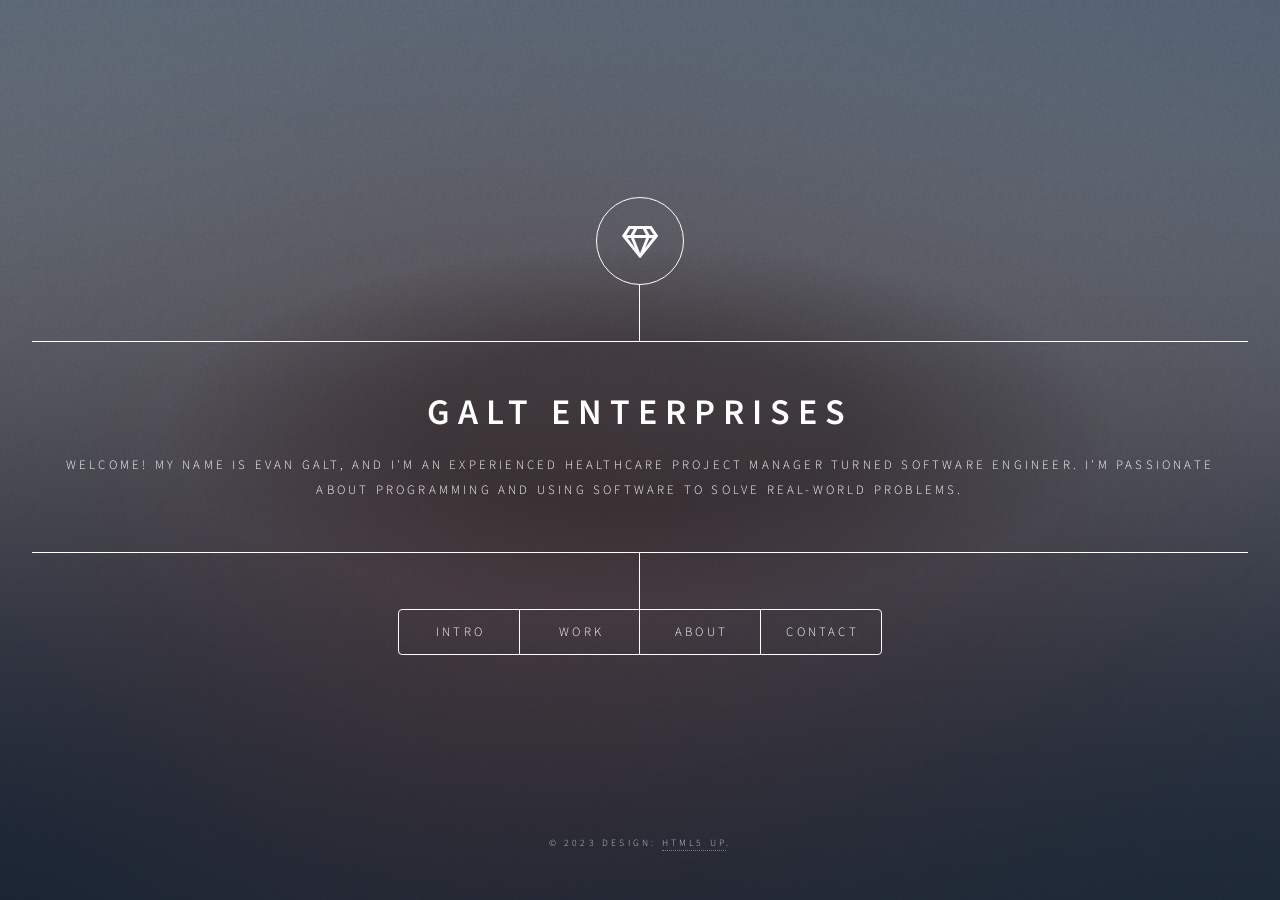
==== index.html @ ebcdfd7c "move files to display github pages site properly" ====
<!DOCTYPE HTML>
<!--
	Dimension by HTML5 UP
	html5up.net | @ajlkn
	Free for personal and commercial use under the CCA 3.0 license (html5up.net/license)
-->
<html>
	<head>
		<title>Galt Enterprises Portfolio</title>
		<meta charset="utf-8" />
		<meta name="viewport" content="width=device-width, initial-scale=1, user-scalable=no" />
		<link rel="stylesheet" href="assets/css/main.css" />
		<noscript><link rel="stylesheet" href="assets/css/noscript.css" /></noscript>
	</head>
	<body class="is-preload">

		<!-- Wrapper -->
			<div id="wrapper">

				<!-- Header -->
					<header id="header">
						<div class="logo">
							<span class="icon fa-gem"></span>
						</div>
						<div class="content">
							<div class="inner">
								<h1>Galt Enterprises</h1>
								<p>Welcome! My name is Evan Galt, and I'm an experienced healthcare project manager turned software engineer.  I'm passionate about programming and using software to solve real-world problems.</p>
							</div>
						</div>
						<nav>
							<ul>
								<li><a href="#intro">Intro</a></li>
								<li><a href="#work">Work</a></li>
								<li><a href="#about">About</a></li>
								<li><a href="#contact">Contact</a></li>
								<!--<li><a href="#elements">Elements</a></li>-->
							</ul>
						</nav>
					</header>

				<!-- Main -->
					<div id="main">

						<!-- Intro -->
							<article id="intro">
								<h2 class="major">Intro</h2>
								<span class="image main"><img src="images/pic01.jpg" alt="" /></span>
								<p>Aenean ornare velit lacus, ac varius enim ullamcorper eu. Proin aliquam facilisis ante interdum congue. Integer mollis, nisl amet convallis, porttitor magna ullamcorper, amet egestas mauris. Ut magna finibus nisi nec lacinia. Nam maximus erat id euismod egestas. By the way, check out my <a href="#work">awesome work</a>.</p>
								<p>Lorem ipsum dolor sit amet, consectetur adipiscing elit. Duis dapibus rutrum facilisis. Class aptent taciti sociosqu ad litora torquent per conubia nostra, per inceptos himenaeos. Etiam tristique libero eu nibh porttitor fermentum. Nullam venenatis erat id vehicula viverra. Nunc ultrices eros ut ultricies condimentum. Mauris risus lacus, blandit sit amet venenatis non, bibendum vitae dolor. Nunc lorem mauris, fringilla in aliquam at, euismod in lectus. Pellentesque habitant morbi tristique senectus et netus et malesuada fames ac turpis egestas. In non lorem sit amet elit placerat maximus. Pellentesque aliquam maximus risus, vel sed vehicula.</p>
							</article>

						<!-- Work -->
							<article id="work">
								<h2 class="major">Work</h2>
								<span class="image main"><img src="images/pic02.jpg" alt="" /></span>
								<p>Adipiscing magna sed dolor elit. Praesent eleifend dignissim arcu, at eleifend sapien imperdiet ac. Aliquam erat volutpat. Praesent urna nisi, fringila lorem et vehicula lacinia quam. Integer sollicitudin mauris nec lorem luctus ultrices.</p>
								<p>Nullam et orci eu lorem consequat tincidunt vivamus et sagittis libero. Mauris aliquet magna magna sed nunc rhoncus pharetra. Pellentesque condimentum sem. In efficitur ligula tate urna. Maecenas laoreet massa vel lacinia pellentesque lorem ipsum dolor. Nullam et orci eu lorem consequat tincidunt. Vivamus et sagittis libero. Mauris aliquet magna magna sed nunc rhoncus amet feugiat tempus.</p>
							</article>

						<!-- About -->
							<article id="about">
								<h2 class="major">About Evan</h2>
								<span class="image main"><img src="images/evan.jpeg" alt="evan in a suit" /></span>
								<p>I'm a Software Engineer based in Dallas, Texas.  I have extensive project management experience and use that experience to ensure my software solutions stay in scope, on budget, and on time.</p>
								<p>I'm always interested in new opportunities!  Have a great idea for a website but don't have the time to do it yourself? Know that you have a problem a software solution could solve, but you want an expert to do it right the first time?</p>
								<a href="#">Don't be shy: Contact Me!</a>
							</article>

						<!-- Contact -->
							<article id="contact">
								<h2 class="major">Contact</h2>
								<form method="post" action="#">
									<div class="fields">
										<div class="field half">
											<label for="name">Name</label>
											<input type="text" name="name" id="name" />
										</div>
										<div class="field half">
											<label for="email">Email</label>
											<input type="text" name="email" id="email" />
										</div>
										<div class="field">
											<label for="message">Message</label>
											<textarea name="message" id="message" rows="8"></textarea>
										</div>
									</div>
									<ul class="actions">
										<li><input type="submit" value="Send Message" class="primary" /></li>
										<li><input type="reset" value="Reset" /></li>
									</ul>
								</form>
								<ul class="icons">
									<li><a href="https://twitter.com/EvanGalt" class="icon brands fa-twitter"><span class="label">Twitter</span></a></li>
									<li><a href="https://www.facebook.com/egalt/" class="icon brands fa-facebook-f"><span class="label">Facebook</span></a></li>
									<li><a href="https://www.linkedin.com/in/evan-galt-mha-a0a07717/" class="icon brands fa-linkedin"><span class="label">LinkedIn</span></a></li>
									<li><a href="https://github.com/evangalt" class="icon brands fa-github"><span class="label">GitHub</span></a></li>
								</ul>
							</article>

						<!-- Elements -->
							<article id="elements">
								<h2 class="major">Elements</h2>

								<section>
									<h3 class="major">Text</h3>
									<p>This is <b>bold</b> and this is <strong>strong</strong>. This is <i>italic</i> and this is <em>emphasized</em>.
									This is <sup>superscript</sup> text and this is <sub>subscript</sub> text.
									This is <u>underlined</u> and this is code: <code>for (;;) { ... }</code>. Finally, <a href="#">this is a link</a>.</p>
									<hr />
									<h2>Heading Level 2</h2>
									<h3>Heading Level 3</h3>
									<h4>Heading Level 4</h4>
									<h5>Heading Level 5</h5>
									<h6>Heading Level 6</h6>
									<hr />
									<h4>Blockquote</h4>
									<blockquote>Fringilla nisl. Donec accumsan interdum nisi, quis tincidunt felis sagittis eget tempus euismod. Vestibulum ante ipsum primis in faucibus vestibulum. Blandit adipiscing eu felis iaculis volutpat ac adipiscing accumsan faucibus. Vestibulum ante ipsum primis in faucibus lorem ipsum dolor sit amet nullam adipiscing eu felis.</blockquote>
									<h4>Preformatted</h4>
									<pre><code>i = 0;

while (!deck.isInOrder()) {
    print 'Iteration ' + i;
    deck.shuffle();
    i++;
}

print 'It took ' + i + ' iterations to sort the deck.';</code></pre>
								</section>

								<section>
									<h3 class="major">Lists</h3>

									<h4>Unordered</h4>
									<ul>
										<li>Dolor pulvinar etiam.</li>
										<li>Sagittis adipiscing.</li>
										<li>Felis enim feugiat.</li>
									</ul>

									<h4>Alternate</h4>
									<ul class="alt">
										<li>Dolor pulvinar etiam.</li>
										<li>Sagittis adipiscing.</li>
										<li>Felis enim feugiat.</li>
									</ul>

									<h4>Ordered</h4>
									<ol>
										<li>Dolor pulvinar etiam.</li>
										<li>Etiam vel felis viverra.</li>
										<li>Felis enim feugiat.</li>
										<li>Dolor pulvinar etiam.</li>
										<li>Etiam vel felis lorem.</li>
										<li>Felis enim et feugiat.</li>
									</ol>
									<h4>Icons</h4>
									<ul class="icons">
										<li><a href="#" class="icon brands fa-twitter"><span class="label">Twitter</span></a></li>
										<li><a href="#" class="icon brands fa-facebook-f"><span class="label">Facebook</span></a></li>
										<li><a href="#" class="icon brands fa-instagram"><span class="label">Instagram</span></a></li>
										<li><a href="#" class="icon brands fa-github"><span class="label">Github</span></a></li>
									</ul>

									<h4>Actions</h4>
									<ul class="actions">
										<li><a href="#" class="button primary">Default</a></li>
										<li><a href="#" class="button">Default</a></li>
									</ul>
									<ul class="actions stacked">
										<li><a href="#" class="button primary">Default</a></li>
										<li><a href="#" class="button">Default</a></li>
									</ul>
								</section>

								<section>
									<h3 class="major">Table</h3>
									<h4>Default</h4>
									<div class="table-wrapper">
										<table>
											<thead>
												<tr>
													<th>Name</th>
													<th>Description</th>
													<th>Price</th>
												</tr>
											</thead>
											<tbody>
												<tr>
													<td>Item One</td>
													<td>Ante turpis integer aliquet porttitor.</td>
													<td>29.99</td>
												</tr>
												<tr>
													<td>Item Two</td>
													<td>Vis ac commodo adipiscing arcu aliquet.</td>
													<td>19.99</td>
												</tr>
												<tr>
													<td>Item Three</td>
													<td> Morbi faucibus arcu accumsan lorem.</td>
													<td>29.99</td>
												</tr>
												<tr>
													<td>Item Four</td>
													<td>Vitae integer tempus condimentum.</td>
													<td>19.99</td>
												</tr>
												<tr>
													<td>Item Five</td>
													<td>Ante turpis integer aliquet porttitor.</td>
													<td>29.99</td>
												</tr>
											</tbody>
											<tfoot>
												<tr>
													<td colspan="2"></td>
													<td>100.00</td>
												</tr>
											</tfoot>
										</table>
									</div>

									<h4>Alternate</h4>
									<div class="table-wrapper">
										<table class="alt">
											<thead>
												<tr>
													<th>Name</th>
													<th>Description</th>
													<th>Price</th>
												</tr>
											</thead>
											<tbody>
												<tr>
													<td>Item One</td>
													<td>Ante turpis integer aliquet porttitor.</td>
													<td>29.99</td>
												</tr>
												<tr>
													<td>Item Two</td>
													<td>Vis ac commodo adipiscing arcu aliquet.</td>
													<td>19.99</td>
												</tr>
												<tr>
													<td>Item Three</td>
													<td> Morbi faucibus arcu accumsan lorem.</td>
													<td>29.99</td>
												</tr>
												<tr>
													<td>Item Four</td>
													<td>Vitae integer tempus condimentum.</td>
													<td>19.99</td>
												</tr>
												<tr>
													<td>Item Five</td>
													<td>Ante turpis integer aliquet porttitor.</td>
													<td>29.99</td>
												</tr>
											</tbody>
											<tfoot>
												<tr>
													<td colspan="2"></td>
													<td>100.00</td>
												</tr>
											</tfoot>
										</table>
									</div>
								</section>

								<section>
									<h3 class="major">Buttons</h3>
									<ul class="actions">
										<li><a href="#" class="button primary">Primary</a></li>
										<li><a href="#" class="button">Default</a></li>
									</ul>
									<ul class="actions">
										<li><a href="#" class="button">Default</a></li>
										<li><a href="#" class="button small">Small</a></li>
									</ul>
									<ul class="actions">
										<li><a href="#" class="button primary icon solid fa-download">Icon</a></li>
										<li><a href="#" class="button icon solid fa-download">Icon</a></li>
									</ul>
									<ul class="actions">
										<li><span class="button primary disabled">Disabled</span></li>
										<li><span class="button disabled">Disabled</span></li>
									</ul>
								</section>

								<section>
									<h3 class="major">Form</h3>
									<form method="post" action="#">
										<div class="fields">
											<div class="field half">
												<label for="demo-name">Name</label>
												<input type="text" name="demo-name" id="demo-name" value="" placeholder="Jane Doe" />
											</div>
											<div class="field half">
												<label for="demo-email">Email</label>
												<input type="email" name="demo-email" id="demo-email" value="" placeholder="jane@untitled.tld" />
											</div>
											<div class="field">
												<label for="demo-category">Category</label>
												<select name="demo-category" id="demo-category">
													<option value="">-</option>
													<option value="1">Manufacturing</option>
													<option value="1">Shipping</option>
													<option value="1">Administration</option>
													<option value="1">Human Resources</option>
												</select>
											</div>
											<div class="field half">
												<input type="radio" id="demo-priority-low" name="demo-priority" checked>
												<label for="demo-priority-low">Low</label>
											</div>
											<div class="field half">
												<input type="radio" id="demo-priority-high" name="demo-priority">
												<label for="demo-priority-high">High</label>
											</div>
											<div class="field half">
												<input type="checkbox" id="demo-copy" name="demo-copy">
												<label for="demo-copy">Email me a copy</label>
											</div>
											<div class="field half">
												<input type="checkbox" id="demo-human" name="demo-human" checked>
												<label for="demo-human">Not a robot</label>
											</div>
											<div class="field">
												<label for="demo-message">Message</label>
												<textarea name="demo-message" id="demo-message" placeholder="Enter your message" rows="6"></textarea>
											</div>
										</div>
										<ul class="actions">
											<li><input type="submit" value="Send Message" class="primary" /></li>
											<li><input type="reset" value="Reset" /></li>
										</ul>
									</form>
								</section>

							</article>

					</div>

				<!-- Footer -->
					<footer id="footer">
						<p class="copyright">&copy; 2023 Design: <a href="https://html5up.net">HTML5 UP</a>.</p>
					</footer>

			</div>

		<!-- BG -->
			<div id="bg"></div>

		<!-- Scripts -->
			<script src="assets/js/jquery.min.js"></script>
			<script src="assets/js/browser.min.js"></script>
			<script src="assets/js/breakpoints.min.js"></script>
			<script src="assets/js/util.js"></script>
			<script src="assets/js/main.js"></script>

	</body>
</html>
---- assets/css/main.css ----
@import url(fontawesome-all.min.css);
@import url("https://fonts.googleapis.com/css?family=Source+Sans+Pro:300italic,600italic,300,600");

/*
	Dimension by HTML5 UP
	html5up.net | @ajlkn
	Free for personal and commercial use under the CCA 3.0 license (html5up.net/license)
*/

html, body, div, span, applet, object,
iframe, h1, h2, h3, h4, h5, h6, p, blockquote,
pre, a, abbr, acronym, address, big, cite,
code, del, dfn, em, img, ins, kbd, q, s, samp,
small, strike, strong, sub, sup, tt, var, b,
u, i, center, dl, dt, dd, ol, ul, li, fieldset,
form, label, legend, table, caption, tbody,
tfoot, thead, tr, th, td, article, aside,
canvas, details, embed, figure, figcaption,
footer, header, hgroup, menu, nav, output, ruby,
section, summary, time, mark, audio, video {
	margin: 0;
	padding: 0;
	border: 0;
	font-size: 100%;
	font: inherit;
	vertical-align: baseline;}

article, aside, details, figcaption, figure,
footer, header, hgroup, menu, nav, section {
	display: block;}

body {
	line-height: 1;
}

ol, ul {
	list-style: none;
}

blockquote, q {
	quotes: none;
}

	blockquote:before, blockquote:after, q:before, q:after {
		content: '';
		content: none;
	}

table {
	border-collapse: collapse;
	border-spacing: 0;
}

body {
	-webkit-text-size-adjust: none;
}

mark {
	background-color: transparent;
	color: inherit;
}

input::-moz-focus-inner {
	border: 0;
	padding: 0;
}

input, select, textarea {
	-moz-appearance: none;
	-webkit-appearance: none;
	-ms-appearance: none;
	appearance: none;
}

/* Basic */

	@-ms-viewport {
		width: device-width;
	}

	@media screen and (max-width: 480px) {

		html, body {
			min-width: 320px;
		}

	}

	html {
		box-sizing: border-box;
	}

	*, *:before, *:after {
		box-sizing: inherit;
	}

	body {
		background: #1b1f22;
	}

		body.is-preload *, body.is-preload *:before, body.is-preload *:after {
			-moz-animation: none !important;
			-webkit-animation: none !important;
			-ms-animation: none !important;
			animation: none !important;
			-moz-transition: none !important;
			-webkit-transition: none !important;
			-ms-transition: none !important;
			transition: none !important;
		}

/* Type */

	html {
		font-size: 16pt;
	}

		@media screen and (max-width: 1680px) {

			html {
				font-size: 12pt;
			}

		}

		@media screen and (max-width: 736px) {

			html {
				font-size: 11pt;
			}

		}

		@media screen and (max-width: 360px) {

			html {
				font-size: 10pt;
			}

		}

	body, input, select, textarea {
		color: #ffffff;
		font-family: "Source Sans Pro", sans-serif;
		font-weight: 300;
		font-size: 1rem;
		line-height: 1.65;
	}

	a {
		-moz-transition: color 0.2s ease-in-out, background-color 0.2s ease-in-out, border-bottom-color 0.2s ease-in-out;
		-webkit-transition: color 0.2s ease-in-out, background-color 0.2s ease-in-out, border-bottom-color 0.2s ease-in-out;
		-ms-transition: color 0.2s ease-in-out, background-color 0.2s ease-in-out, border-bottom-color 0.2s ease-in-out;
		transition: color 0.2s ease-in-out, background-color 0.2s ease-in-out, border-bottom-color 0.2s ease-in-out;
		border-bottom: dotted 1px rgba(255, 255, 255, 0.5);
		text-decoration: none;
		color: inherit;
	}

		a:hover {
			border-bottom-color: transparent;
		}

	strong, b {
		color: #ffffff;
		font-weight: 600;
	}

	em, i {
		font-style: italic;
	}

	p {
		margin: 0 0 2rem 0;
	}

	h1, h2, h3, h4, h5, h6 {
		color: #ffffff;
		font-weight: 600;
		line-height: 1.5;
		margin: 0 0 1rem 0;
		text-transform: uppercase;
		letter-spacing: 0.2rem;
	}

		h1 a, h2 a, h3 a, h4 a, h5 a, h6 a {
			color: inherit;
			text-decoration: none;
		}

		h1.major, h2.major, h3.major, h4.major, h5.major, h6.major {
			border-bottom: solid 1px #ffffff;
			width: -moz-max-content;
			width: -webkit-max-content;
			width: -ms-max-content;
			width: max-content;
			padding-bottom: 0.5rem;
			margin: 0 0 2rem 0;
		}

	h1 {
		font-size: 2.25rem;
		line-height: 1.3;
		letter-spacing: 0.5rem;
	}

	h2 {
		font-size: 1.5rem;
		line-height: 1.4;
		letter-spacing: 0.5rem;
	}

	h3 {
		font-size: 1rem;
	}

	h4 {
		font-size: 0.8rem;
	}

	h5 {
		font-size: 0.7rem;
	}

	h6 {
		font-size: 0.6rem;
	}

	@media screen and (max-width: 736px) {

		h1 {
			font-size: 1.75rem;
			line-height: 1.4;
		}

		h2 {
			font-size: 1.25em;
			line-height: 1.5;
		}

	}

	sub {
		font-size: 0.8rem;
		position: relative;
		top: 0.5rem;
	}

	sup {
		font-size: 0.8rem;
		position: relative;
		top: -0.5rem;
	}

	blockquote {
		border-left: solid 4px #ffffff;
		font-style: italic;
		margin: 0 0 2rem 0;
		padding: 0.5rem 0 0.5rem 2rem;
	}

	code {
		background: rgba(255, 255, 255, 0.075);
		border-radius: 4px;
		font-family: "Courier New", monospace;
		font-size: 0.9rem;
		margin: 0 0.25rem;
		padding: 0.25rem 0.65rem;
	}

	pre {
		-webkit-overflow-scrolling: touch;
		font-family: "Courier New", monospace;
		font-size: 0.9rem;
		margin: 0 0 2rem 0;
	}

		pre code {
			display: block;
			line-height: 1.75;
			padding: 1rem 1.5rem;
			overflow-x: auto;
		}

	hr {
		border: 0;
		border-bottom: solid 1px #ffffff;
		margin: 2.75rem 0;
	}

	.align-left {
		text-align: left;
	}

	.align-center {
		text-align: center;
	}

	.align-right {
		text-align: right;
	}

/* Form */

	form {
		margin: 0 0 2rem 0;
	}

		form > :last-child {
			margin-bottom: 0;
		}

		form > .fields {
			display: -moz-flex;
			display: -webkit-flex;
			display: -ms-flex;
			display: flex;
			-moz-flex-wrap: wrap;
			-webkit-flex-wrap: wrap;
			-ms-flex-wrap: wrap;
			flex-wrap: wrap;
			width: calc(100% + 3rem);
			margin: -1.5rem 0 2rem -1.5rem;
		}

			form > .fields > .field {
				-moz-flex-grow: 0;
				-webkit-flex-grow: 0;
				-ms-flex-grow: 0;
				flex-grow: 0;
				-moz-flex-shrink: 0;
				-webkit-flex-shrink: 0;
				-ms-flex-shrink: 0;
				flex-shrink: 0;
				padding: 1.5rem 0 0 1.5rem;
				width: calc(100% - 1.5rem);
			}

				form > .fields > .field.half {
					width: calc(50% - 0.75rem);
				}

				form > .fields > .field.third {
					width: calc(100%/3 - 0.5rem);
				}

				form > .fields > .field.quarter {
					width: calc(25% - 0.375rem);
				}

		@media screen and (max-width: 480px) {

			form > .fields {
				width: calc(100% + 3rem);
				margin: -1.5rem 0 2rem -1.5rem;
			}

				form > .fields > .field {
					padding: 1.5rem 0 0 1.5rem;
					width: calc(100% - 1.5rem);
				}

					form > .fields > .field.half {
						width: calc(100% - 1.5rem);
					}

					form > .fields > .field.third {
						width: calc(100% - 1.5rem);
					}

					form > .fields > .field.quarter {
						width: calc(100% - 1.5rem);
					}

		}

	label {
		color: #ffffff;
		display: block;
		font-size: 0.8rem;
		font-weight: 300;
		letter-spacing: 0.2rem;
		line-height: 1.5;
		margin: 0 0 1rem 0;
		text-transform: uppercase;
	}

	input[type="text"],
	input[type="password"],
	input[type="email"],
	input[type="tel"],
	select,
	textarea {
		-moz-appearance: none;
		-webkit-appearance: none;
		-ms-appearance: none;
		appearance: none;
		-moz-transition: border-color 0.2s ease-in-out, box-shadow 0.2s ease-in-out, background-color 0.2s ease-in-out;
		-webkit-transition: border-color 0.2s ease-in-out, box-shadow 0.2s ease-in-out, background-color 0.2s ease-in-out;
		-ms-transition: border-color 0.2s ease-in-out, box-shadow 0.2s ease-in-out, background-color 0.2s ease-in-out;
		transition: border-color 0.2s ease-in-out, box-shadow 0.2s ease-in-out, background-color 0.2s ease-in-out;
		background-color: transparent;
		border-radius: 4px;
		border: solid 1px #ffffff;
		color: inherit;
		display: block;
		outline: 0;
		padding: 0 1rem;
		text-decoration: none;
		width: 100%;
	}

		input[type="text"]:invalid,
		input[type="password"]:invalid,
		input[type="email"]:invalid,
		input[type="tel"]:invalid,
		select:invalid,
		textarea:invalid {
			box-shadow: none;
		}

		input[type="text"]:focus,
		input[type="password"]:focus,
		input[type="email"]:focus,
		input[type="tel"]:focus,
		select:focus,
		textarea:focus {
			background: rgba(255, 255, 255, 0.075);
			border-color: #ffffff;
			box-shadow: 0 0 0 1px #ffffff;
		}

	select {
		background-image: url("data:image/svg+xml;charset=utf8,%3Csvg xmlns='http://www.w3.org/2000/svg' width='40' height='40' preserveAspectRatio='none' viewBox='0 0 40 40'%3E%3Cpath d='M9.4,12.3l10.4,10.4l10.4-10.4c0.2-0.2,0.5-0.4,0.9-0.4c0.3,0,0.6,0.1,0.9,0.4l3.3,3.3c0.2,0.2,0.4,0.5,0.4,0.9 c0,0.4-0.1,0.6-0.4,0.9L20.7,31.9c-0.2,0.2-0.5,0.4-0.9,0.4c-0.3,0-0.6-0.1-0.9-0.4L4.3,17.3c-0.2-0.2-0.4-0.5-0.4-0.9 c0-0.4,0.1-0.6,0.4-0.9l3.3-3.3c0.2-0.2,0.5-0.4,0.9-0.4S9.1,12.1,9.4,12.3z' fill='%23ffffff' /%3E%3C/svg%3E");
		background-size: 1.25rem;
		background-repeat: no-repeat;
		background-position: calc(100% - 1rem) center;
		height: 2.75rem;
		padding-right: 2.75rem;
		text-overflow: ellipsis;
	}

		select option {
			color: #ffffff;
			background: #1b1f22;
		}

		select:focus::-ms-value {
			background-color: transparent;
		}

		select::-ms-expand {
			display: none;
		}

	input[type="text"],
	input[type="password"],
	input[type="email"],
	select {
		height: 2.75rem;
	}

	textarea {
		padding: 0.75rem 1rem;
	}

	input[type="checkbox"],
	input[type="radio"] {
		-moz-appearance: none;
		-webkit-appearance: none;
		-ms-appearance: none;
		appearance: none;
		display: block;
		float: left;
		margin-right: -2rem;
		opacity: 0;
		width: 1rem;
		z-index: -1;
	}

		input[type="checkbox"] + label,
		input[type="radio"] + label {
			text-decoration: none;
			-moz-user-select: none;
			-webkit-user-select: none;
			-ms-user-select: none;
			user-select: none;
			color: #ffffff;
			cursor: pointer;
			display: inline-block;
			font-size: 0.8rem;
			font-weight: 300;
			margin: 0 0 0.5rem 0;
			padding-left: 2.65rem;
			padding-right: 0.75rem;
			position: relative;
		}

			input[type="checkbox"] + label:before,
			input[type="radio"] + label:before {
				-moz-osx-font-smoothing: grayscale;
				-webkit-font-smoothing: antialiased;
				display: inline-block;
				font-style: normal;
				font-variant: normal;
				text-rendering: auto;
				line-height: 1;
				text-transform: none !important;
				font-family: 'Font Awesome 5 Free';
				font-weight: 900;
			}

			input[type="checkbox"] + label:before,
			input[type="radio"] + label:before {
				-moz-transition: border-color 0.2s ease-in-out, box-shadow 0.2s ease-in-out, background-color 0.2s ease-in-out;
				-webkit-transition: border-color 0.2s ease-in-out, box-shadow 0.2s ease-in-out, background-color 0.2s ease-in-out;
				-ms-transition: border-color 0.2s ease-in-out, box-shadow 0.2s ease-in-out, background-color 0.2s ease-in-out;
				transition: border-color 0.2s ease-in-out, box-shadow 0.2s ease-in-out, background-color 0.2s ease-in-out;
				border-radius: 4px;
				border: solid 1px #ffffff;
				content: '';
				display: inline-block;
				height: 1.65rem;
				left: 0;
				line-height: 1.65rem;
				position: absolute;
				text-align: center;
				top: -0.15rem;
				width: 1.65rem;
			}

		input[type="checkbox"]:checked + label:before,
		input[type="radio"]:checked + label:before {
			background: #ffffff !important;
			border-color: #ffffff !important;
			color: #1b1f22;
			content: '\f00c';
		}

		input[type="checkbox"]:focus + label:before,
		input[type="radio"]:focus + label:before {
			background: rgba(255, 255, 255, 0.075);
			border-color: #ffffff;
			box-shadow: 0 0 0 1px #ffffff;
		}

	input[type="checkbox"] + label:before {
		border-radius: 4px;
	}

	input[type="radio"] + label:before {
		border-radius: 100%;
	}

	::-webkit-input-placeholder {
		color: rgba(255, 255, 255, 0.5) !important;
		opacity: 1.0;
	}

	:-moz-placeholder {
		color: rgba(255, 255, 255, 0.5) !important;
		opacity: 1.0;
	}

	::-moz-placeholder {
		color: rgba(255, 255, 255, 0.5) !important;
		opacity: 1.0;
	}

	:-ms-input-placeholder {
		color: rgba(255, 255, 255, 0.5) !important;
		opacity: 1.0;
	}

	.formerize-placeholder {
		color: rgba(255, 255, 255, 0.5) !important;
		opacity: 1.0;
	}

/* Box */

	.box {
		border-radius: 4px;
		border: solid 1px #ffffff;
		margin-bottom: 2rem;
		padding: 1.5em;
	}

		.box > :last-child,
		.box > :last-child > :last-child,
		.box > :last-child > :last-child > :last-child {
			margin-bottom: 0;
		}

		.box.alt {
			border: 0;
			border-radius: 0;
			padding: 0;
		}

/* Icon */

	.icon {
		text-decoration: none;
		border-bottom: none;
		position: relative;
	}

		.icon:before {
			-moz-osx-font-smoothing: grayscale;
			-webkit-font-smoothing: antialiased;
			display: inline-block;
			font-style: normal;
			font-variant: normal;
			text-rendering: auto;
			line-height: 1;
			text-transform: none !important;
			font-family: 'Font Awesome 5 Free';
			font-weight: 400;
		}

		.icon > .label {
			display: none;
		}

		.icon:before {
			line-height: inherit;
		}

		.icon.solid:before {
			font-weight: 900;
		}

		.icon.brands:before {
			font-family: 'Font Awesome 5 Brands';
		}

/* Image */

	.image {
		border-radius: 4px;
		border: 0;
		display: inline-block;
		position: relative;
	}

		.image:before {
			pointer-events: none;
			background-image: url("../../images/overlay.png");
			background-color: rgba(19, 21, 25, 0.5);
			border-radius: 4px;
			content: '';
			display: block;
			height: 100%;
			left: 0;
			opacity: 0.5;
			position: absolute;
			top: 0;
			width: 100%;
		}

		.image img {
			border-radius: 4px;
			display: block;
		}

		.image.left, .image.right {
			max-width: 40%;
		}

			.image.left img, .image.right img {
				width: 100%;
			}

		.image.left {
			float: left;
			padding: 0 1.5em 1em 0;
			top: 0.25em;
		}

		.image.right {
			float: right;
			padding: 0 0 1em 1.5em;
			top: 0.25em;
		}

		.image.fit {
			display: block;
			margin: 0 0 2rem 0;
			width: 100%;
		}

			.image.fit img {
				width: 100%;
			}

		.image.main {
			display: block;
			margin: 2.5rem auto;
			width: 50%;
			text-align: center;
		}

			.image.main img {
				width: 100%;
			}

		@media screen and (max-width: 736px) {

			.image.main {
				margin: 2rem 0;
			}

		}

		@media screen and (max-width: 480px) {

			.image.main {
				margin: 1.5rem 0;
			}

		}

/* List */

	ol {
		list-style: decimal;
		margin: 0 0 2rem 0;
		padding-left: 1.25em;
	}

		ol li {
			padding-left: 0.25em;
		}

	ul {
		list-style: disc;
		margin: 0 0 2rem 0;
		padding-left: 1em;
	}

		ul li {
			padding-left: 0.5em;
		}

		ul.alt {
			list-style: none;
			padding-left: 0;
		}

			ul.alt li {
				border-top: solid 1px #ffffff;
				padding: 0.5em 0;
			}

				ul.alt li:first-child {
					border-top: 0;
					padding-top: 0;
				}

	dl {
		margin: 0 0 2rem 0;
	}

		dl dt {
			display: block;
			font-weight: 600;
			margin: 0 0 1rem 0;
		}

		dl dd {
			margin-left: 2rem;
		}

/* Actions */

	ul.actions {
		display: -moz-flex;
		display: -webkit-flex;
		display: -ms-flex;
		display: flex;
		cursor: default;
		list-style: none;
		margin-left: -1rem;
		padding-left: 0;
	}

		ul.actions li {
			padding: 0 0 0 1rem;
			vertical-align: middle;
		}

		ul.actions.special {
			-moz-justify-content: center;
			-webkit-justify-content: center;
			-ms-justify-content: center;
			justify-content: center;
			width: 100%;
			margin-left: 0;
		}

			ul.actions.special li:first-child {
				padding-left: 0;
			}

		ul.actions.stacked {
			-moz-flex-direction: column;
			-webkit-flex-direction: column;
			-ms-flex-direction: column;
			flex-direction: column;
			margin-left: 0;
		}

			ul.actions.stacked li {
				padding: 1.3rem 0 0 0;
			}

				ul.actions.stacked li:first-child {
					padding-top: 0;
				}

		ul.actions.fit {
			width: calc(100% + 1rem);
		}

			ul.actions.fit li {
				-moz-flex-grow: 1;
				-webkit-flex-grow: 1;
				-ms-flex-grow: 1;
				flex-grow: 1;
				-moz-flex-shrink: 1;
				-webkit-flex-shrink: 1;
				-ms-flex-shrink: 1;
				flex-shrink: 1;
				width: 100%;
			}

				ul.actions.fit li > * {
					width: 100%;
				}

			ul.actions.fit.stacked {
				width: 100%;
			}

		@media screen and (max-width: 480px) {

			ul.actions:not(.fixed) {
				-moz-flex-direction: column;
				-webkit-flex-direction: column;
				-ms-flex-direction: column;
				flex-direction: column;
				margin-left: 0;
				width: 100% !important;
			}

				ul.actions:not(.fixed) li {
					-moz-flex-grow: 1;
					-webkit-flex-grow: 1;
					-ms-flex-grow: 1;
					flex-grow: 1;
					-moz-flex-shrink: 1;
					-webkit-flex-shrink: 1;
					-ms-flex-shrink: 1;
					flex-shrink: 1;
					padding: 1rem 0 0 0;
					text-align: center;
					width: 100%;
				}

					ul.actions:not(.fixed) li > * {
						width: 100%;
					}

					ul.actions:not(.fixed) li:first-child {
						padding-top: 0;
					}

					ul.actions:not(.fixed) li input[type="submit"],
					ul.actions:not(.fixed) li input[type="reset"],
					ul.actions:not(.fixed) li input[type="button"],
					ul.actions:not(.fixed) li button,
					ul.actions:not(.fixed) li .button {
						width: 100%;
					}

						ul.actions:not(.fixed) li input[type="submit"].icon:before,
						ul.actions:not(.fixed) li input[type="reset"].icon:before,
						ul.actions:not(.fixed) li input[type="button"].icon:before,
						ul.actions:not(.fixed) li button.icon:before,
						ul.actions:not(.fixed) li .button.icon:before {
							margin-left: -0.5em;
						}

		}

/* Icons */

	ul.icons {
		cursor: default;
		list-style: none;
		padding-left: 0;
	}

		ul.icons li {
			display: inline-block;
			padding: 0 0.75em 0 0;
		}

			ul.icons li:last-child {
				padding-right: 0;
			}

			ul.icons li a {
				border-radius: 100%;
				box-shadow: inset 0 0 0 1px #ffffff;
				display: inline-block;
				height: 2.25rem;
				line-height: 2.25rem;
				text-align: center;
				width: 2.25rem;
			}

				ul.icons li a:hover {
					background-color: rgba(255, 255, 255, 0.075);
				}

				ul.icons li a:active {
					background-color: rgba(255, 255, 255, 0.175);
				}

/* Table */

	.table-wrapper {
		-webkit-overflow-scrolling: touch;
		overflow-x: auto;
	}

	table {
		margin: 0 0 2rem 0;
		width: 100%;
	}

		table tbody tr {
			border: solid 1px #ffffff;
			border-left: 0;
			border-right: 0;
		}

			table tbody tr:nth-child(2n + 1) {
				background-color: rgba(255, 255, 255, 0.075);
			}

		table td {
			padding: 0.75em 0.75em;
		}

		table th {
			color: #ffffff;
			font-size: 0.9em;
			font-weight: 600;
			padding: 0 0.75em 0.75em 0.75em;
			text-align: left;
		}

		table thead {
			border-bottom: solid 2px #ffffff;
		}

		table tfoot {
			border-top: solid 2px #ffffff;
		}

		table.alt {
			border-collapse: separate;
		}

			table.alt tbody tr td {
				border: solid 1px #ffffff;
				border-left-width: 0;
				border-top-width: 0;
			}

				table.alt tbody tr td:first-child {
					border-left-width: 1px;
				}

			table.alt tbody tr:first-child td {
				border-top-width: 1px;
			}

			table.alt thead {
				border-bottom: 0;
			}

			table.alt tfoot {
				border-top: 0;
			}

/* Button */

	input[type="submit"],
	input[type="reset"],
	input[type="button"],
	button,
	.button {
		-moz-appearance: none;
		-webkit-appearance: none;
		-ms-appearance: none;
		appearance: none;
		-moz-transition: background-color 0.2s ease-in-out, color 0.2s ease-in-out;
		-webkit-transition: background-color 0.2s ease-in-out, color 0.2s ease-in-out;
		-ms-transition: background-color 0.2s ease-in-out, color 0.2s ease-in-out;
		transition: background-color 0.2s ease-in-out, color 0.2s ease-in-out;
		background-color: transparent;
		border-radius: 4px;
		border: 0;
		box-shadow: inset 0 0 0 1px #ffffff;
		color: #ffffff !important;
		cursor: pointer;
		display: inline-block;
		font-size: 0.8rem;
		font-weight: 300;
		height: 2.75rem;
		letter-spacing: 0.2rem;
		line-height: 2.75rem;
		outline: 0;
		padding: 0 1.25rem 0 1.35rem;
		text-align: center;
		text-decoration: none;
		text-transform: uppercase;
		white-space: nowrap;
	}

		input[type="submit"]:hover,
		input[type="reset"]:hover,
		input[type="button"]:hover,
		button:hover,
		.button:hover {
			background-color: rgba(255, 255, 255, 0.075);
		}

		input[type="submit"]:active,
		input[type="reset"]:active,
		input[type="button"]:active,
		button:active,
		.button:active {
			background-color: rgba(255, 255, 255, 0.175);
		}

		input[type="submit"].icon:before,
		input[type="reset"].icon:before,
		input[type="button"].icon:before,
		button.icon:before,
		.button.icon:before {
			margin-right: 0.5em;
		}

		input[type="submit"].fit,
		input[type="reset"].fit,
		input[type="button"].fit,
		button.fit,
		.button.fit {
			width: 100%;
		}

		input[type="submit"].small,
		input[type="reset"].small,
		input[type="button"].small,
		button.small,
		.button.small {
			font-size: 0.6rem;
			height: 2.0625rem;
			line-height: 2.0625rem;
		}

		input[type="submit"].primary,
		input[type="reset"].primary,
		input[type="button"].primary,
		button.primary,
		.button.primary {
			background-color: #ffffff;
			color: #1b1f22 !important;
			font-weight: 600;
		}

		input[type="submit"].disabled, input[type="submit"]:disabled,
		input[type="reset"].disabled,
		input[type="reset"]:disabled,
		input[type="button"].disabled,
		input[type="button"]:disabled,
		button.disabled,
		button:disabled,
		.button.disabled,
		.button:disabled {
			pointer-events: none;
			cursor: default;
			opacity: 0.25;
		}

	input[type="submit"],
	input[type="reset"],
	input[type="button"],
	button {
		line-height: calc(2.75rem - 2px);
	}

/* BG */

	#bg {
		-moz-transform: scale(1.0);
		-webkit-transform: scale(1.0);
		-ms-transform: scale(1.0);
		transform: scale(1.0);
		-webkit-backface-visibility: hidden;
		position: fixed;
		top: 0;
		left: 0;
		width: 100%;
		height: 100vh;
		z-index: 1;
	}

		#bg:before, #bg:after {
			content: '';
			display: block;
			position: absolute;
			top: 0;
			left: 0;
			width: 100%;
			height: 100%;
		}

		#bg:before {
			-moz-transition: background-color 2.5s ease-in-out;
			-webkit-transition: background-color 2.5s ease-in-out;
			-ms-transition: background-color 2.5s ease-in-out;
			transition: background-color 2.5s ease-in-out;
			-moz-transition-delay: 0.75s;
			-webkit-transition-delay: 0.75s;
			-ms-transition-delay: 0.75s;
			transition-delay: 0.75s;
			background-image: linear-gradient(to top, rgba(19, 21, 25, 0.5), rgba(19, 21, 25, 0.5)), url("../../images/overlay.png");
			background-size: auto,
 256px 256px;
			background-position: center,
 center;
			background-repeat: no-repeat,
 repeat;
			z-index: 2;
		}

		#bg:after {
			-moz-transform: scale(1.125);
			-webkit-transform: scale(1.125);
			-ms-transform: scale(1.125);
			transform: scale(1.125);
			-moz-transition: -moz-transform 0.325s ease-in-out, -moz-filter 0.325s ease-in-out;
			-webkit-transition: -webkit-transform 0.325s ease-in-out, -webkit-filter 0.325s ease-in-out;
			-ms-transition: -ms-transform 0.325s ease-in-out, -ms-filter 0.325s ease-in-out;
			transition: transform 0.325s ease-in-out, filter 0.325s ease-in-out;
			background-image: url("../../images/bg.jpg");
			background-position: center;
			background-size: cover;
			background-repeat: no-repeat;
			z-index: 1;
		}

		body.is-article-visible #bg:after {
			-moz-transform: scale(1.0825);
			-webkit-transform: scale(1.0825);
			-ms-transform: scale(1.0825);
			transform: scale(1.0825);
			-moz-filter: blur(0.2rem);
			-webkit-filter: blur(0.2rem);
			-ms-filter: blur(0.2rem);
			filter: blur(0.2rem);
		}

		body.is-preload #bg:before {
			background-color: #000000;
		}

/* Wrapper */

	#wrapper {
		display: -moz-flex;
		display: -webkit-flex;
		display: -ms-flex;
		display: flex;
		-moz-flex-direction: column;
		-webkit-flex-direction: column;
		-ms-flex-direction: column;
		flex-direction: column;
		-moz-align-items: center;
		-webkit-align-items: center;
		-ms-align-items: center;
		align-items: center;
		-moz-justify-content: space-between;
		-webkit-justify-content: space-between;
		-ms-justify-content: space-between;
		justify-content: space-between;
		position: relative;
		min-height: 100vh;
		width: 100%;
		padding: 4rem 2rem;
		z-index: 3;
	}

		#wrapper:before {
			content: '';
			display: block;
		}

		@media screen and (max-width: 1680px) {

			#wrapper {
				padding: 3rem 2rem;
			}

		}

		@media screen and (max-width: 736px) {

			#wrapper {
				padding: 2rem 1rem;
			}

		}

		@media screen and (max-width: 480px) {

			#wrapper {
				padding: 1rem;
			}

		}

/* Header */

	#header {
		display: -moz-flex;
		display: -webkit-flex;
		display: -ms-flex;
		display: flex;
		-moz-flex-direction: column;
		-webkit-flex-direction: column;
		-ms-flex-direction: column;
		flex-direction: column;
		-moz-align-items: center;
		-webkit-align-items: center;
		-ms-align-items: center;
		align-items: center;
		-moz-transition: -moz-transform 0.325s ease-in-out, -moz-filter 0.325s ease-in-out, opacity 0.325s ease-in-out;
		-webkit-transition: -webkit-transform 0.325s ease-in-out, -webkit-filter 0.325s ease-in-out, opacity 0.325s ease-in-out;
		-ms-transition: -ms-transform 0.325s ease-in-out, -ms-filter 0.325s ease-in-out, opacity 0.325s ease-in-out;
		transition: transform 0.325s ease-in-out, filter 0.325s ease-in-out, opacity 0.325s ease-in-out;
		background-image: -moz-radial-gradient(rgba(0, 0, 0, 0.25) 25%, rgba(0, 0, 0, 0) 55%);
		background-image: -webkit-radial-gradient(rgba(0, 0, 0, 0.25) 25%, rgba(0, 0, 0, 0) 55%);
		background-image: -ms-radial-gradient(rgba(0, 0, 0, 0.25) 25%, rgba(0, 0, 0, 0) 55%);
		background-image: radial-gradient(rgba(0, 0, 0, 0.25) 25%, rgba(0, 0, 0, 0) 55%);
		max-width: 100%;
		text-align: center;
	}

		#header > * {
			-moz-transition: opacity 0.325s ease-in-out;
			-webkit-transition: opacity 0.325s ease-in-out;
			-ms-transition: opacity 0.325s ease-in-out;
			transition: opacity 0.325s ease-in-out;
			position: relative;
			margin-top: 3.5rem;
		}

			#header > *:before {
				content: '';
				display: block;
				position: absolute;
				top: calc(-3.5rem - 1px);
				left: calc(50% - 1px);
				width: 1px;
				height: calc(3.5rem + 1px);
				background: #ffffff;
			}

		#header > :first-child {
			margin-top: 0;
		}

			#header > :first-child:before {
				display: none;
			}

		#header .logo {
			width: 5.5rem;
			height: 5.5rem;
			line-height: 5.5rem;
			border: solid 1px #ffffff;
			border-radius: 100%;
		}

			#header .logo .icon:before {
				font-size: 2rem;
			}

		#header .content {
			border-style: solid;
			border-color: #ffffff;
			border-top-width: 1px;
			border-bottom-width: 1px;
			max-width: 100%;
		}

			#header .content .inner {
				-moz-transition: max-height 0.75s ease, padding 0.75s ease, opacity 0.325s ease-in-out;
				-webkit-transition: max-height 0.75s ease, padding 0.75s ease, opacity 0.325s ease-in-out;
				-ms-transition: max-height 0.75s ease, padding 0.75s ease, opacity 0.325s ease-in-out;
				transition: max-height 0.75s ease, padding 0.75s ease, opacity 0.325s ease-in-out;
				-moz-transition-delay: 0.25s;
				-webkit-transition-delay: 0.25s;
				-ms-transition-delay: 0.25s;
				transition-delay: 0.25s;
				padding: 3rem 2rem;
				max-height: 40rem;
				overflow: hidden;
			}

				#header .content .inner > :last-child {
					margin-bottom: 0;
				}

			#header .content p {
				text-transform: uppercase;
				letter-spacing: 0.2rem;
				font-size: 0.8rem;
				line-height: 2;
			}

		#header nav ul {
			display: -moz-flex;
			display: -webkit-flex;
			display: -ms-flex;
			display: flex;
			margin-bottom: 0;
			list-style: none;
			padding-left: 0;
			border: solid 1px #ffffff;
			border-radius: 4px;
		}

			#header nav ul li {
				padding-left: 0;
				border-left: solid 1px #ffffff;
			}

				#header nav ul li:first-child {
					border-left: 0;
				}

				#header nav ul li a {
					display: block;
					min-width: 7.5rem;
					height: 2.75rem;
					line-height: 2.75rem;
					padding: 0 1.25rem 0 1.45rem;
					text-transform: uppercase;
					letter-spacing: 0.2rem;
					font-size: 0.8rem;
					border-bottom: 0;
				}

					#header nav ul li a:hover {
						background-color: rgba(255, 255, 255, 0.075);
					}

					#header nav ul li a:active {
						background-color: rgba(255, 255, 255, 0.175);
					}

		#header nav.use-middle:after {
			content: '';
			display: block;
			position: absolute;
			top: 0;
			left: calc(50% - 1px);
			width: 1px;
			height: 100%;
			background: #ffffff;
		}

		#header nav.use-middle ul li.is-middle {
			border-left: 0;
		}

		body.is-article-visible #header {
			-moz-transform: scale(0.95);
			-webkit-transform: scale(0.95);
			-ms-transform: scale(0.95);
			transform: scale(0.95);
			-moz-filter: blur(0.1rem);
			-webkit-filter: blur(0.1rem);
			-ms-filter: blur(0.1rem);
			filter: blur(0.1rem);
			opacity: 0;
		}

		body.is-preload #header {
			-moz-filter: blur(0.125rem);
			-webkit-filter: blur(0.125rem);
			-ms-filter: blur(0.125rem);
			filter: blur(0.125rem);
		}

			body.is-preload #header > * {
				opacity: 0;
			}

			body.is-preload #header .content .inner {
				max-height: 0;
				padding-top: 0;
				padding-bottom: 0;
				opacity: 0;
			}

		@media screen and (max-width: 980px) {

			#header .content p br {
				display: none;
			}

		}

		@media screen and (max-width: 736px) {

			#header > * {
				margin-top: 2rem;
			}

				#header > *:before {
					top: calc(-2rem - 1px);
					height: calc(2rem + 1px);
				}

			#header .logo {
				width: 4.75rem;
				height: 4.75rem;
				line-height: 4.75rem;
			}

				#header .logo .icon:before {
					font-size: 1.75rem;
				}

			#header .content .inner {
				padding: 2.5rem 1rem;
			}

			#header .content p {
				line-height: 1.875;
			}

		}

		@media screen and (max-width: 480px) {

			#header {
				padding: 1.5rem 0;
			}

				#header .content .inner {
					padding: 2.5rem 0;
				}

				#header nav ul {
					-moz-flex-direction: column;
					-webkit-flex-direction: column;
					-ms-flex-direction: column;
					flex-direction: column;
					min-width: 10rem;
					max-width: 100%;
				}

					#header nav ul li {
						border-left: 0;
						border-top: solid 1px #ffffff;
					}

						#header nav ul li:first-child {
							border-top: 0;
						}

						#header nav ul li a {
							height: 3rem;
							line-height: 3rem;
							min-width: 0;
							width: 100%;
						}

				#header nav.use-middle:after {
					display: none;
				}

		}

/* Main */

	#main {
		-moz-flex-grow: 1;
		-webkit-flex-grow: 1;
		-ms-flex-grow: 1;
		flex-grow: 1;
		-moz-flex-shrink: 1;
		-webkit-flex-shrink: 1;
		-ms-flex-shrink: 1;
		flex-shrink: 1;
		display: -moz-flex;
		display: -webkit-flex;
		display: -ms-flex;
		display: flex;
		-moz-align-items: center;
		-webkit-align-items: center;
		-ms-align-items: center;
		align-items: center;
		-moz-justify-content: center;
		-webkit-justify-content: center;
		-ms-justify-content: center;
		justify-content: center;
		-moz-flex-direction: column;
		-webkit-flex-direction: column;
		-ms-flex-direction: column;
		flex-direction: column;
		position: relative;
		max-width: 100%;
		z-index: 3;
	}

		#main article {
			-moz-transform: translateY(0.25rem);
			-webkit-transform: translateY(0.25rem);
			-ms-transform: translateY(0.25rem);
			transform: translateY(0.25rem);
			-moz-transition: opacity 0.325s ease-in-out, -moz-transform 0.325s ease-in-out;
			-webkit-transition: opacity 0.325s ease-in-out, -webkit-transform 0.325s ease-in-out;
			-ms-transition: opacity 0.325s ease-in-out, -ms-transform 0.325s ease-in-out;
			transition: opacity 0.325s ease-in-out, transform 0.325s ease-in-out;
			padding: 4.5rem 2.5rem 1.5rem 2.5rem ;
			position: relative;
			width: 40rem;
			max-width: 100%;
			background-color: rgba(27, 31, 34, 0.85);
			border-radius: 4px;
			opacity: 0;
		}

			#main article.active {
				-moz-transform: translateY(0);
				-webkit-transform: translateY(0);
				-ms-transform: translateY(0);
				transform: translateY(0);
				opacity: 1;
			}

			#main article .close {
				display: block;
				position: absolute;
				top: 0;
				right: 0;
				width: 4rem;
				height: 4rem;
				cursor: pointer;
				text-indent: 4rem;
				overflow: hidden;
				white-space: nowrap;
			}

				#main article .close:before {
					-moz-transition: background-color 0.2s ease-in-out;
					-webkit-transition: background-color 0.2s ease-in-out;
					-ms-transition: background-color 0.2s ease-in-out;
					transition: background-color 0.2s ease-in-out;
					content: '';
					display: block;
					position: absolute;
					top: 0.75rem;
					left: 0.75rem;
					width: 2.5rem;
					height: 2.5rem;
					border-radius: 100%;
					background-position: center;
					background-image: url("data:image/svg+xml;charset=utf8,%3Csvg xmlns='http://www.w3.org/2000/svg' xmlns:xlink='http://www.w3.org/1999/xlink' width='20px' height='20px' viewBox='0 0 20 20' zoomAndPan='disable'%3E%3Cstyle%3Eline %7B stroke: %23ffffff%3B stroke-width: 1%3B %7D%3C/style%3E%3Cline x1='2' y1='2' x2='18' y2='18' /%3E%3Cline x1='18' y1='2' x2='2' y2='18' /%3E%3C/svg%3E");
					background-size: 20px 20px;
					background-repeat: no-repeat;
				}

				#main article .close:hover:before {
					background-color: rgba(255, 255, 255, 0.075);
				}

				#main article .close:active:before {
					background-color: rgba(255, 255, 255, 0.175);
				}

		@media screen and (max-width: 736px) {

			#main article {
				padding: 3.5rem 2rem 0.5rem 2rem ;
			}

				#main article .close:before {
					top: 0.875rem;
					left: 0.875rem;
					width: 2.25rem;
					height: 2.25rem;
					background-size: 14px 14px;
				}

		}

		@media screen and (max-width: 480px) {

			#main article {
				padding: 3rem 1.5rem 0.5rem 1.5rem ;
			}

		}

/* Footer */

	#footer {
		-moz-transition: -moz-transform 0.325s ease-in-out, -moz-filter 0.325s ease-in-out, opacity 0.325s ease-in-out;
		-webkit-transition: -webkit-transform 0.325s ease-in-out, -webkit-filter 0.325s ease-in-out, opacity 0.325s ease-in-out;
		-ms-transition: -ms-transform 0.325s ease-in-out, -ms-filter 0.325s ease-in-out, opacity 0.325s ease-in-out;
		transition: transform 0.325s ease-in-out, filter 0.325s ease-in-out, opacity 0.325s ease-in-out;
		width: 100%;
		max-width: 100%;
		margin-top: 2rem;
		text-align: center;
	}

		#footer .copyright {
			letter-spacing: 0.2rem;
			font-size: 0.6rem;
			opacity: 0.75;
			margin-bottom: 0;
			text-transform: uppercase;
		}

		body.is-article-visible #footer {
			-moz-transform: scale(0.95);
			-webkit-transform: scale(0.95);
			-ms-transform: scale(0.95);
			transform: scale(0.95);
			-moz-filter: blur(0.1rem);
			-webkit-filter: blur(0.1rem);
			-ms-filter: blur(0.1rem);
			filter: blur(0.1rem);
			opacity: 0;
		}

		body.is-preload #footer {
			opacity: 0;
		}
---- assets/css/noscript.css ----
/*
	Dimension by HTML5 UP
	html5up.net | @ajlkn
	Free for personal and commercial use under the CCA 3.0 license (html5up.net/license)
*/

/* BG */

	body.is-preload #bg:before {
		background-color: transparent;
	}

/* Header */

	body.is-preload #header {
		-moz-filter: none;
		-webkit-filter: none;
		-ms-filter: none;
		filter: none;
	}

		body.is-preload #header > * {
			opacity: 1;
		}

		body.is-preload #header .content .inner {
			max-height: none;
			padding: 3rem 2rem;
			opacity: 1;
		}

/* Main */

	#main article {
		opacity: 1;
		margin: 4rem 0 0 0;
	}
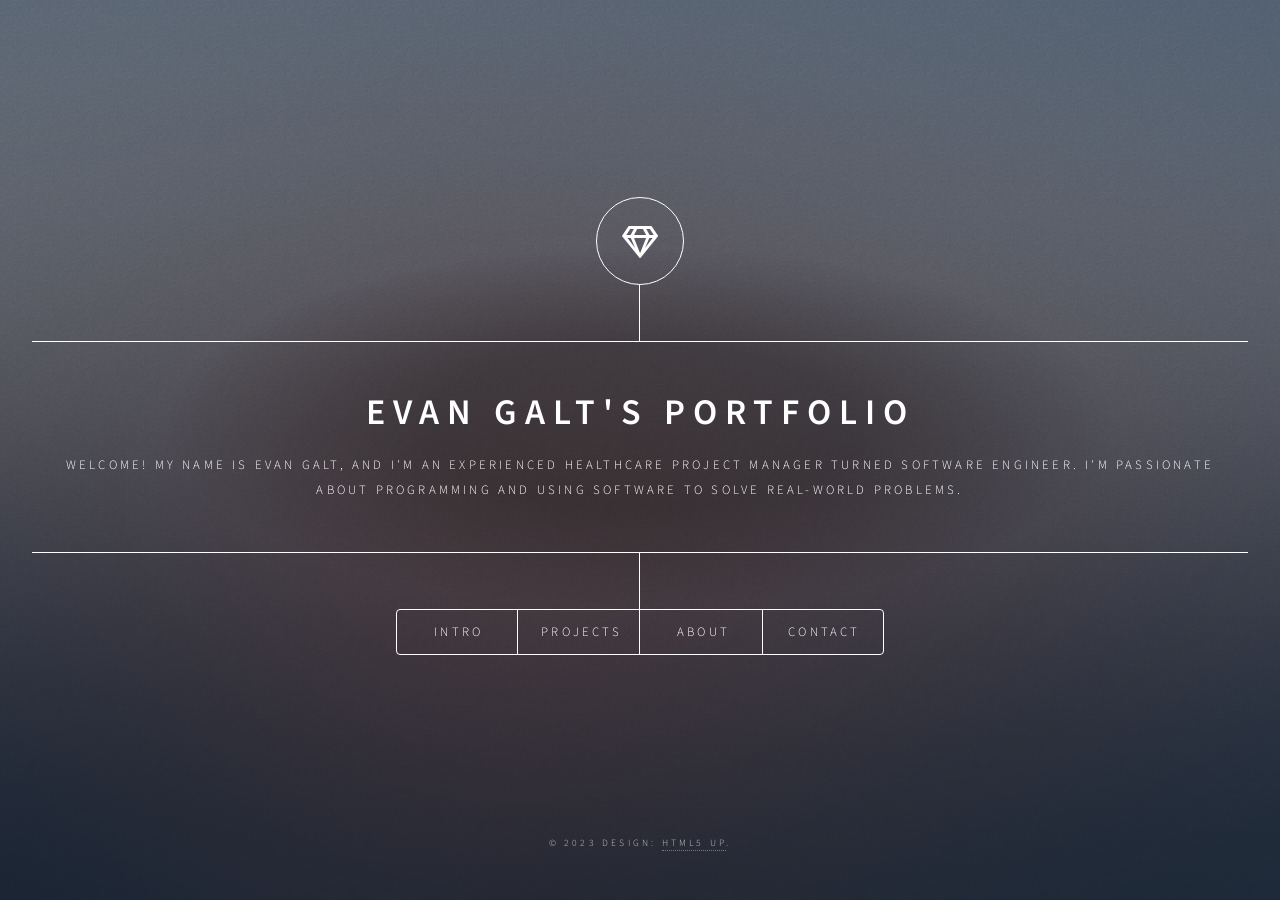
==== commit 277c4972: "add wording and button to generate random dog photos to projects section" ====
--- a/index.html
+++ b/index.html
@@ -6,7 +6,7 @@
 -->
 <html>
 	<head>
-		<title>Galt Enterprises Portfolio</title>
+		<title>Evan Galt's Portfolio</title>
 		<meta charset="utf-8" />
 		<meta name="viewport" content="width=device-width, initial-scale=1, user-scalable=no" />
 		<link rel="stylesheet" href="assets/css/main.css" />
@@ -24,14 +24,14 @@
 						</div>
 						<div class="content">
 							<div class="inner">
-								<h1>Galt Enterprises</h1>
+								<h1>Evan Galt's Portfolio</h1>
 								<p>Welcome! My name is Evan Galt, and I'm an experienced healthcare project manager turned software engineer.  I'm passionate about programming and using software to solve real-world problems.</p>
 							</div>
 						</div>
 						<nav>
 							<ul>
 								<li><a href="#intro">Intro</a></li>
-								<li><a href="#work">Work</a></li>
+								<li><a href="#projects">Projects</a></li>
 								<li><a href="#about">About</a></li>
 								<li><a href="#contact">Contact</a></li>
 								<!--<li><a href="#elements">Elements</a></li>-->
@@ -51,11 +51,11 @@
 							</article>
 
 						<!-- Work -->
-							<article id="work">
-								<h2 class="major">Work</h2>
+							<article id="projects">
+								<h2 class="major">Projects</h2>
 								<span class="image main"><img src="images/pic02.jpg" alt="" /></span>
-								<p>Adipiscing magna sed dolor elit. Praesent eleifend dignissim arcu, at eleifend sapien imperdiet ac. Aliquam erat volutpat. Praesent urna nisi, fringila lorem et vehicula lacinia quam. Integer sollicitudin mauris nec lorem luctus ultrices.</p>
-								<p>Nullam et orci eu lorem consequat tincidunt vivamus et sagittis libero. Mauris aliquet magna magna sed nunc rhoncus pharetra. Pellentesque condimentum sem. In efficitur ligula tate urna. Maecenas laoreet massa vel lacinia pellentesque lorem ipsum dolor. Nullam et orci eu lorem consequat tincidunt. Vivamus et sagittis libero. Mauris aliquet magna magna sed nunc rhoncus amet feugiat tempus.</p>
+								<p>Here are a few examples of my latest projects. But first, please treat yourself to a bit of happiness and an inspirational message by clicking the corresponding buttons below.</p>
+								<button id="animal-photo">Magic happiness generator</button>
 							</article>
 
 						<!-- About -->
--- a/assets/css/main.css
+++ b/assets/css/main.css
@@ -642,6 +642,8 @@
 		border: 0;
 		display: inline-block;
 		position: relative;
+		margin: 0 auto;
+  		max-width: 100%;
 	}
 
 		.image:before {
@@ -1105,6 +1107,11 @@
 		line-height: calc(2.75rem - 2px);
 	}
 
+	.animal-photo-container {
+		display: flex;
+	  	margin-top: 2.75rem;
+	}
+
 /* BG */
 
 	#bg {
